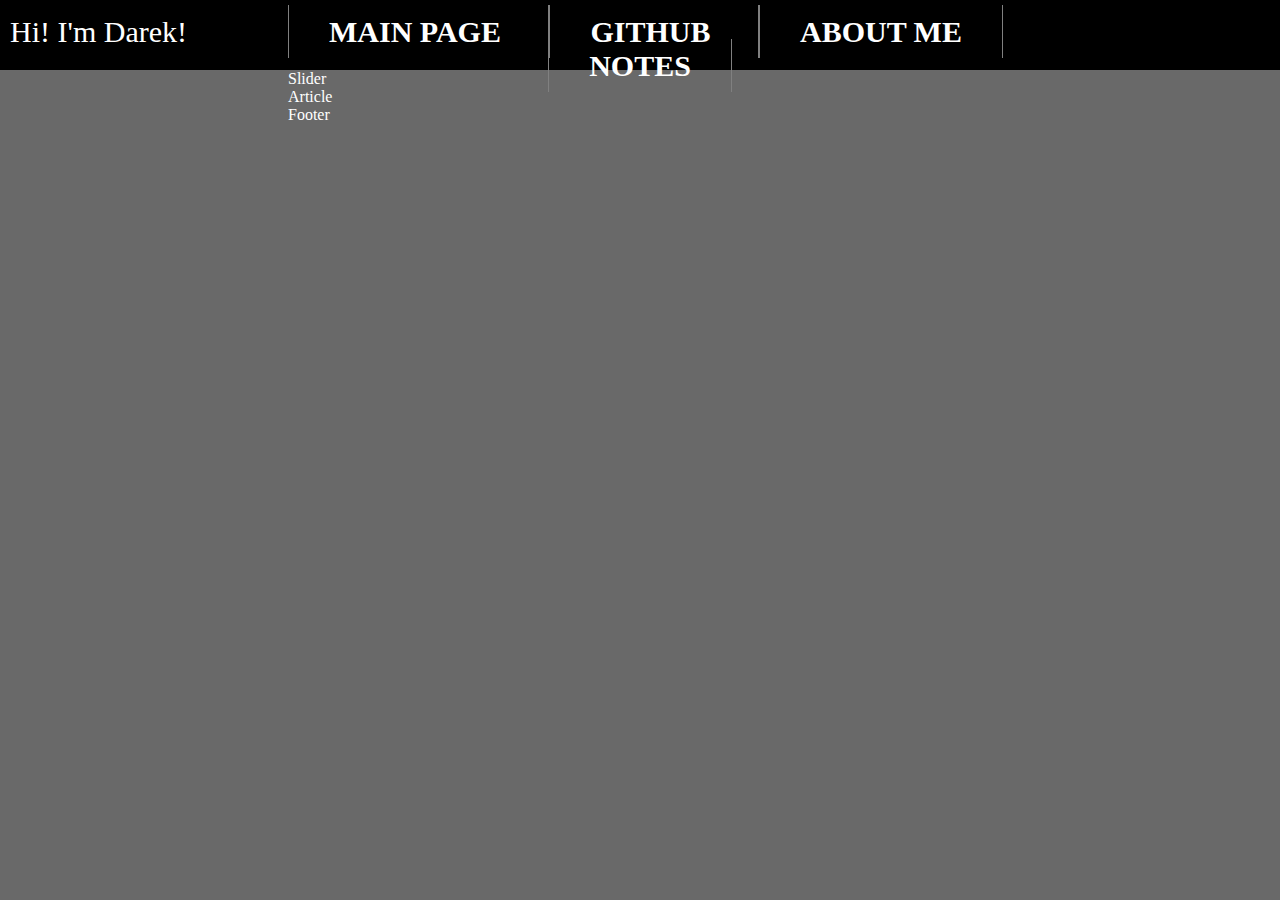
==== Portfoliov2/Portfoliov2/Prototype/Index.html @ f10a1f29 "Init" ====
﻿<!DOCTYPE html>
<html>
<head>
    <meta charset="utf-8" />
    <title>MyApp</title>
    <link rel="stylesheet" href="Site.css">
</head>
<body>
    <header>
        <span>
            Hi! I'm Darek!
        </span>
        <section class="menu">
            <nav class="menu-nav">
                <a href="link">
                    MAIN PAGE
                </a>
                <a href="link">
                    GITHUB
                </a>
                <a href="link">
                    ABOUT ME
                </a>

                <a href="link">
                    NOTES
                </a>
                </tr>
            </nav>
        </section>


    </header>
    <article>
        <section class="slider">
            Slider
        </section>
        Article
    </article>
    <footer>
        Footer
    </footer>

</body>
</html>
---- Portfoliov2/Portfoliov2/Prototype/Site.css ----
﻿* {
    margin: 0 auto;
    color: white;
    font-family: Lato;
}

body {
    background-color: dimgray;
}

.menu, article, footer {
    width: 55%;
}

.menu {
    font-weight: bold;
}

.menu-nav {
}

    .menu-nav a {
        position: relative;
        top: 15px;
        padding: 10px 40px 10px 40px;
        text-decoration: none;
        border-right: 1px solid gray;
        border-left: 1px solid gray;
    }

        .menu-nav a:hover {
            color: lightslategray;
            border-right:1px solid gray;
            border-left:1px solid gray;
        }

        .menu-nav a:active {
            color: lightslategray;
        }

header {
    text-align: center;
    width: 100%;
    height: 70px;
    background-color: black;
    font-size: 30px;
}

span {
    padding: 15px 10px 50px 10px;
    float: left;
}
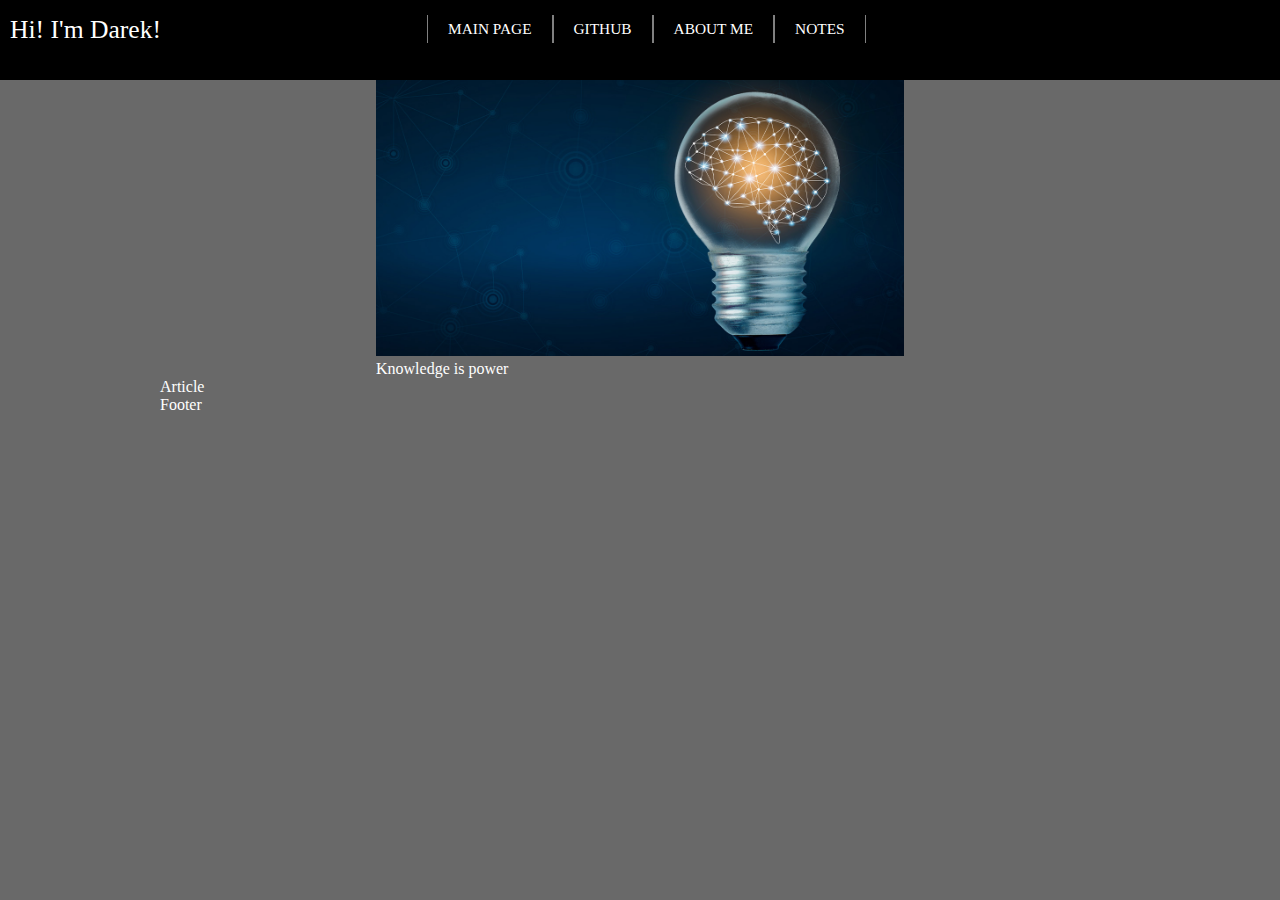
==== commit 19301932: "Prototype" ====
--- a/Portfoliov2/Portfoliov2/Prototype/Index.html
+++ b/Portfoliov2/Portfoliov2/Prototype/Index.html
@@ -4,37 +4,39 @@
     <meta charset="utf-8" />
     <title>MyApp</title>
     <link rel="stylesheet" href="Site.css">
+    <meta name="viewport" content="width=device-width, initial-scale=1.0">
 </head>
 <body>
     <header>
-        <span>
-            Hi! I'm Darek!
+        <span class="name">
+            Hi! I'm <a href="Index.html">Darek!</a>
         </span>
-        <section class="menu">
-            <nav class="menu-nav">
-                <a href="link">
-                    MAIN PAGE
-                </a>
-                <a href="link">
-                    GITHUB
-                </a>
-                <a href="link">
-                    ABOUT ME
-                </a>
+        <nav class="menu-nav">
+            <a href="link">
+                MAIN PAGE
+            </a>
+            <a href="link">
+                GITHUB
+            </a>
+            <a href="link">
+                ABOUT ME
+            </a>
 
-                <a href="link">
-                    NOTES
-                </a>
-                </tr>
-            </nav>
-        </section>
+            <a href="link">
+                NOTES
+            </a>
+        </nav>
 
 
     </header>
     <article>
         <section class="slider">
-            Slider
+            <div class="SlideFade">
+                <img src="Images/img1.jpg" style="width:100%"/>
+                <div class="slideText">Knowledge is power</div>
+            </div>
         </section>
+        
         Article
     </article>
     <footer>
--- a/Portfoliov2/Portfoliov2/Prototype/Site.css
+++ b/Portfoliov2/Portfoliov2/Prototype/Site.css
@@ -2,51 +2,79 @@
     margin: 0 auto;
     color: white;
     font-family: Lato;
+    box-sizing: border-box;
 }
 
 body {
     background-color: dimgray;
+    width: 100%;
+    height: 100%;
 }
 
-.menu, article, footer {
-    width: 55%;
-}
-
-.menu {
-    font-weight: bold;
-}
-
-.menu-nav {
-}
-
-    .menu-nav a {
-        position: relative;
-        top: 15px;
-        padding: 10px 40px 10px 40px;
-        text-decoration: none;
-        border-right: 1px solid gray;
-        border-left: 1px solid gray;
-    }
-
-        .menu-nav a:hover {
-            color: lightslategray;
-            border-right:1px solid gray;
-            border-left:1px solid gray;
-        }
-
-        .menu-nav a:active {
-            color: lightslategray;
-        }
-
 header {
+    position: relative;
     text-align: center;
     width: 100%;
-    height: 70px;
     background-color: black;
-    font-size: 30px;
+    font-size: 25px;
 }
 
 span {
     padding: 15px 10px 50px 10px;
     float: left;
 }
+
+a {
+    text-decoration: none;
+}
+
+.name {
+    font-size: 2vw;
+}
+
+    .name a:hover, a:active {
+        color: lightslategray;
+    }
+
+.menu, article, footer {
+    width: 75%;
+}
+
+.menu {
+    font-weight: bold;
+    
+    position: relative;
+}
+
+.menu-nav {
+    position:relative;
+    left:20%;
+    min-height: 80px;
+    font-size: 1.2vw;
+}
+
+    .menu-nav a {
+        position: relative;
+        float: left;
+        top: 15px;
+        padding: 5px 20px 5px 20px;
+        text-decoration: none;
+        border-right: 1px solid gray;
+        border-left: 1px solid gray;
+    }
+
+        .menu-nav a:hover, .menu-nav a:active {
+            color: lightslategray;
+            border-right: 1px solid white;
+            border-left: 1px solid white;
+        }
+
+.slider {
+    max-width: 55%;
+    position: relative;
+    margin: auto;
+}
+
+.SlideFade {
+
+}
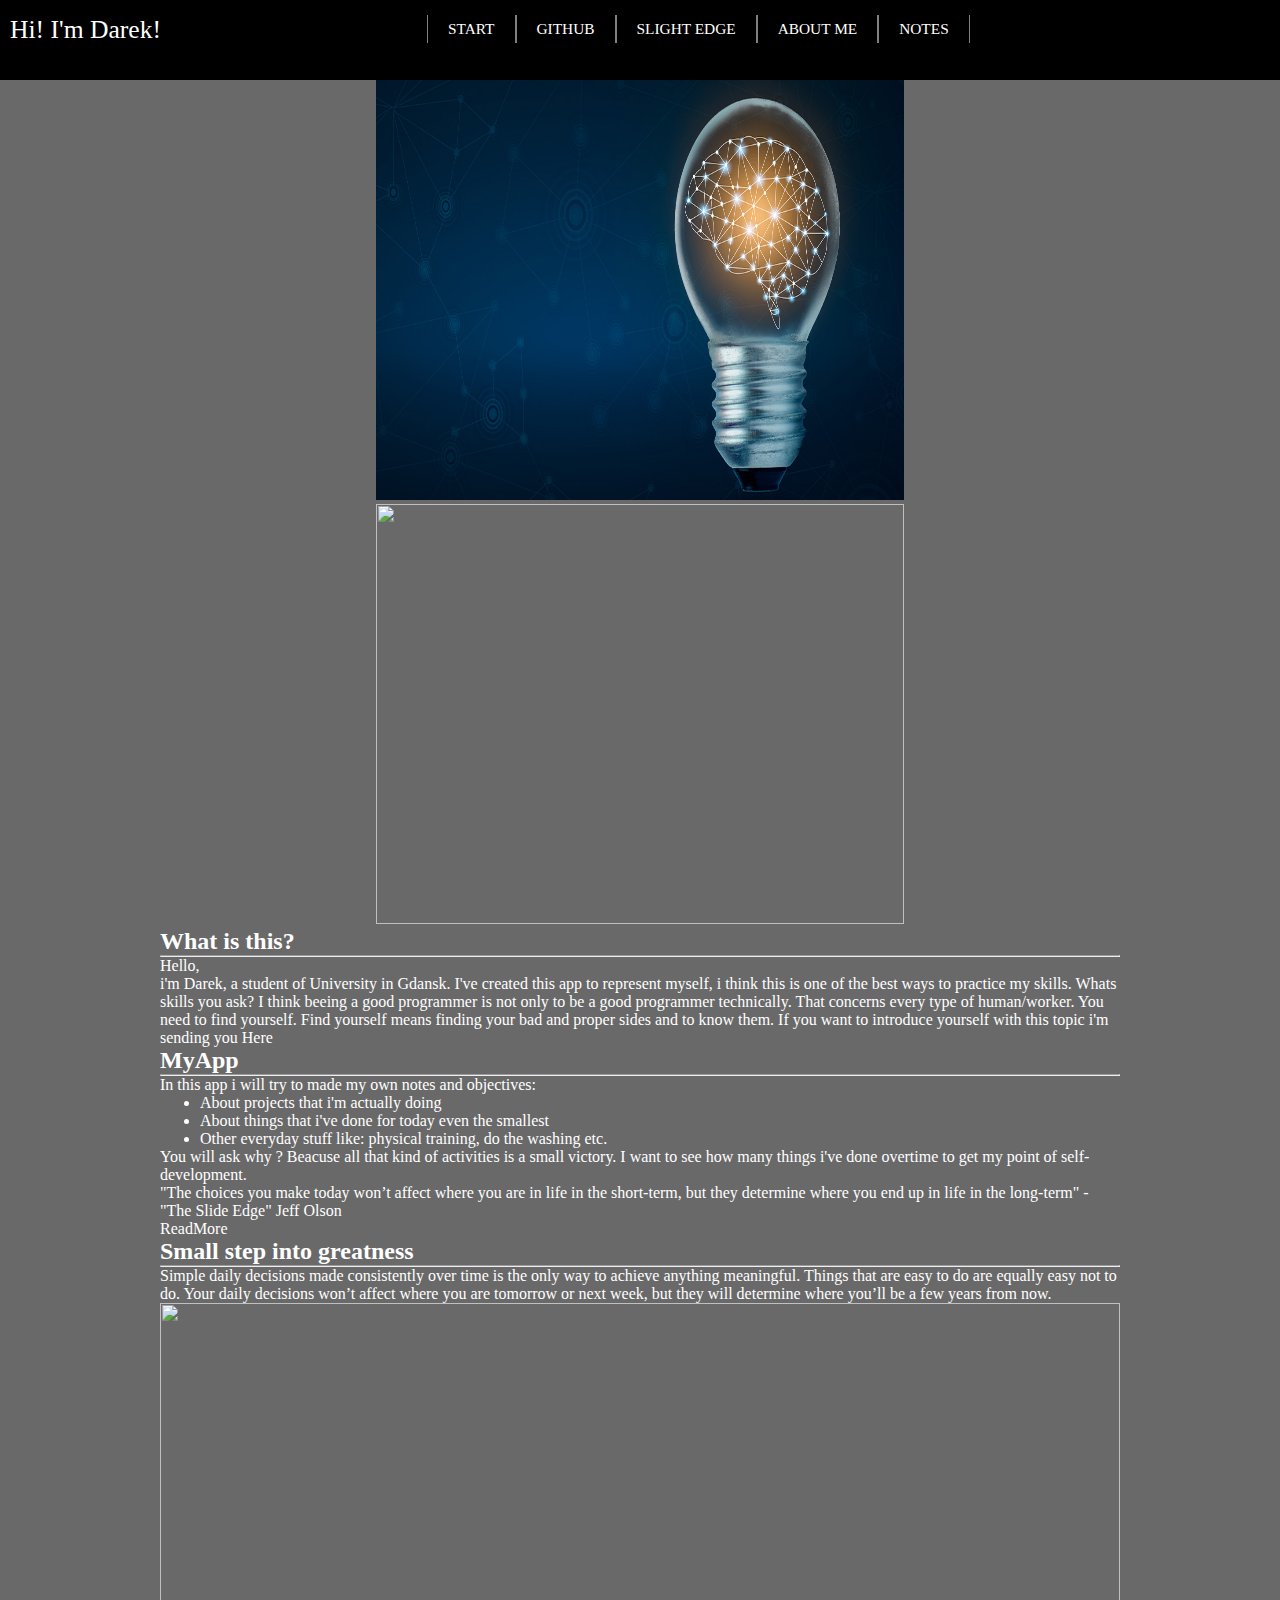
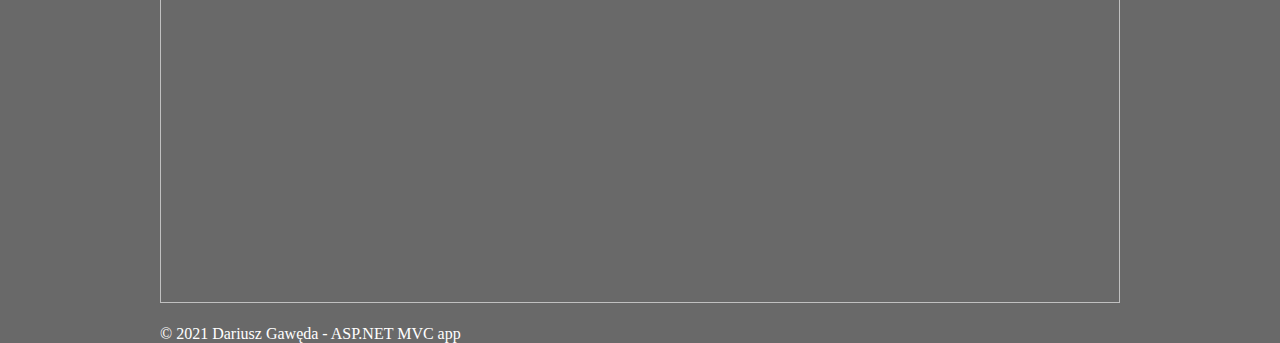
==== commit 89a9e442: "new web page and refernce" ====
--- a/Portfoliov2/Portfoliov2/Prototype/Index.html
+++ b/Portfoliov2/Portfoliov2/Prototype/Index.html
@@ -13,10 +13,13 @@
         </span>
         <nav class="menu-nav">
             <a href="link">
-                MAIN PAGE
+                START
             </a>
-            <a href="link">
+            <a href="https://github.com/dgaweda" target="_blank">
                 GITHUB
+            </a>
+            <a href="slideEdge.html">
+                SLIGHT EDGE
             </a>
             <a href="link">
                 ABOUT ME
@@ -26,24 +29,88 @@
                 NOTES
             </a>
         </nav>
+    </header>
 
-
-    </header>
     <article>
         <section class="slider">
-            <div class="SlideFade">
-                <img src="Images/img1.jpg" style="width:100%"/>
-                <div class="slideText">Knowledge is power</div>
+            <div class="SlideDisplay fade">
+                <img src="Images/img1.jpg" style="width:100%;height:420px;" />
+            </div>
+
+            <div class="SlideDisplay fade">
+                <img src="Images/img3.jpg" style="width: 100%; height: 420px;" />
             </div>
         </section>
-        
-        Article
+
+        <div class="content">
+
+            <div id="gray">
+                <h2 class="headers">What is this?</h2>
+                <hr />
+                <p class="text">
+                    Hello, <br />
+                    i'm Darek, a student of University in Gdansk. I've created this app to represent myself,
+                    i think this is one of the best ways to practice my skills.
+                    Whats skills you ask? I think beeing a good programmer is not only to be a good programmer
+                    technically. That concerns every type of human/worker. You need to find yourself.
+                    Find yourself means finding your bad and proper sides and to know them. If you want to introduce yourself with
+                    this topic i'm sending you
+                    <a href="slideEdge.html" class="link">Here</a>
+                    <br />
+                </p>
+            </div>
+
+            <div id="gray">
+                <h2 class="headers">MyApp</h2>
+                <hr />
+                <p class="text">
+                    In this app
+                    i will try to made my own notes and objectives:
+                </p>
+
+                <ul>
+                    <li>
+                        About projects that i'm actually doing
+                    </li>
+                    <li>
+                        About things that i've done for today even the smallest
+                    </li>
+                    <li>
+                        Other everyday stuff like: physical training, do the washing etc.
+                    </li>
+                </ul>
+
+                <p class="text">
+                    You will ask why ?
+                    Beacuse all that kind of activities is a small victory. I want to see how many things i've done overtime to get my point of self-development.
+                    <br />
+                    "The choices you make today won’t affect where you are in life in the short-term, but they determine where you end up in life in the long-term" - "The Slide Edge" Jeff Olson
+                    <br />
+                    <a href="index.html">ReadMore</a>
+                    <br />
+                </p>
+
+            </div>
+
+            <div id="gray">
+                <h2 class="headers">Small step into greatness</h2>
+                <hr />
+                <p class="text">
+                    Simple daily decisions made consistently over time is the only way to achieve anything meaningful. Things that are easy to do are equally easy not to do. Your daily decisions won’t affect where you are tomorrow or next week, but they will determine where you’ll be a few years from now.
+                    <div>
+                        <img src="Images/img2.png" style="width: 100%; height: 600px;" />
+                    </div>
+                    <br />
+                </p>
+            </div>
+        </div>
     </article>
     <footer>
-        Footer
+        © 2021 Dariusz Gawęda - ASP.NET MVC app
     </footer>
 
 </body>
+<script src="slider.js"></script>
 </html>
 
 
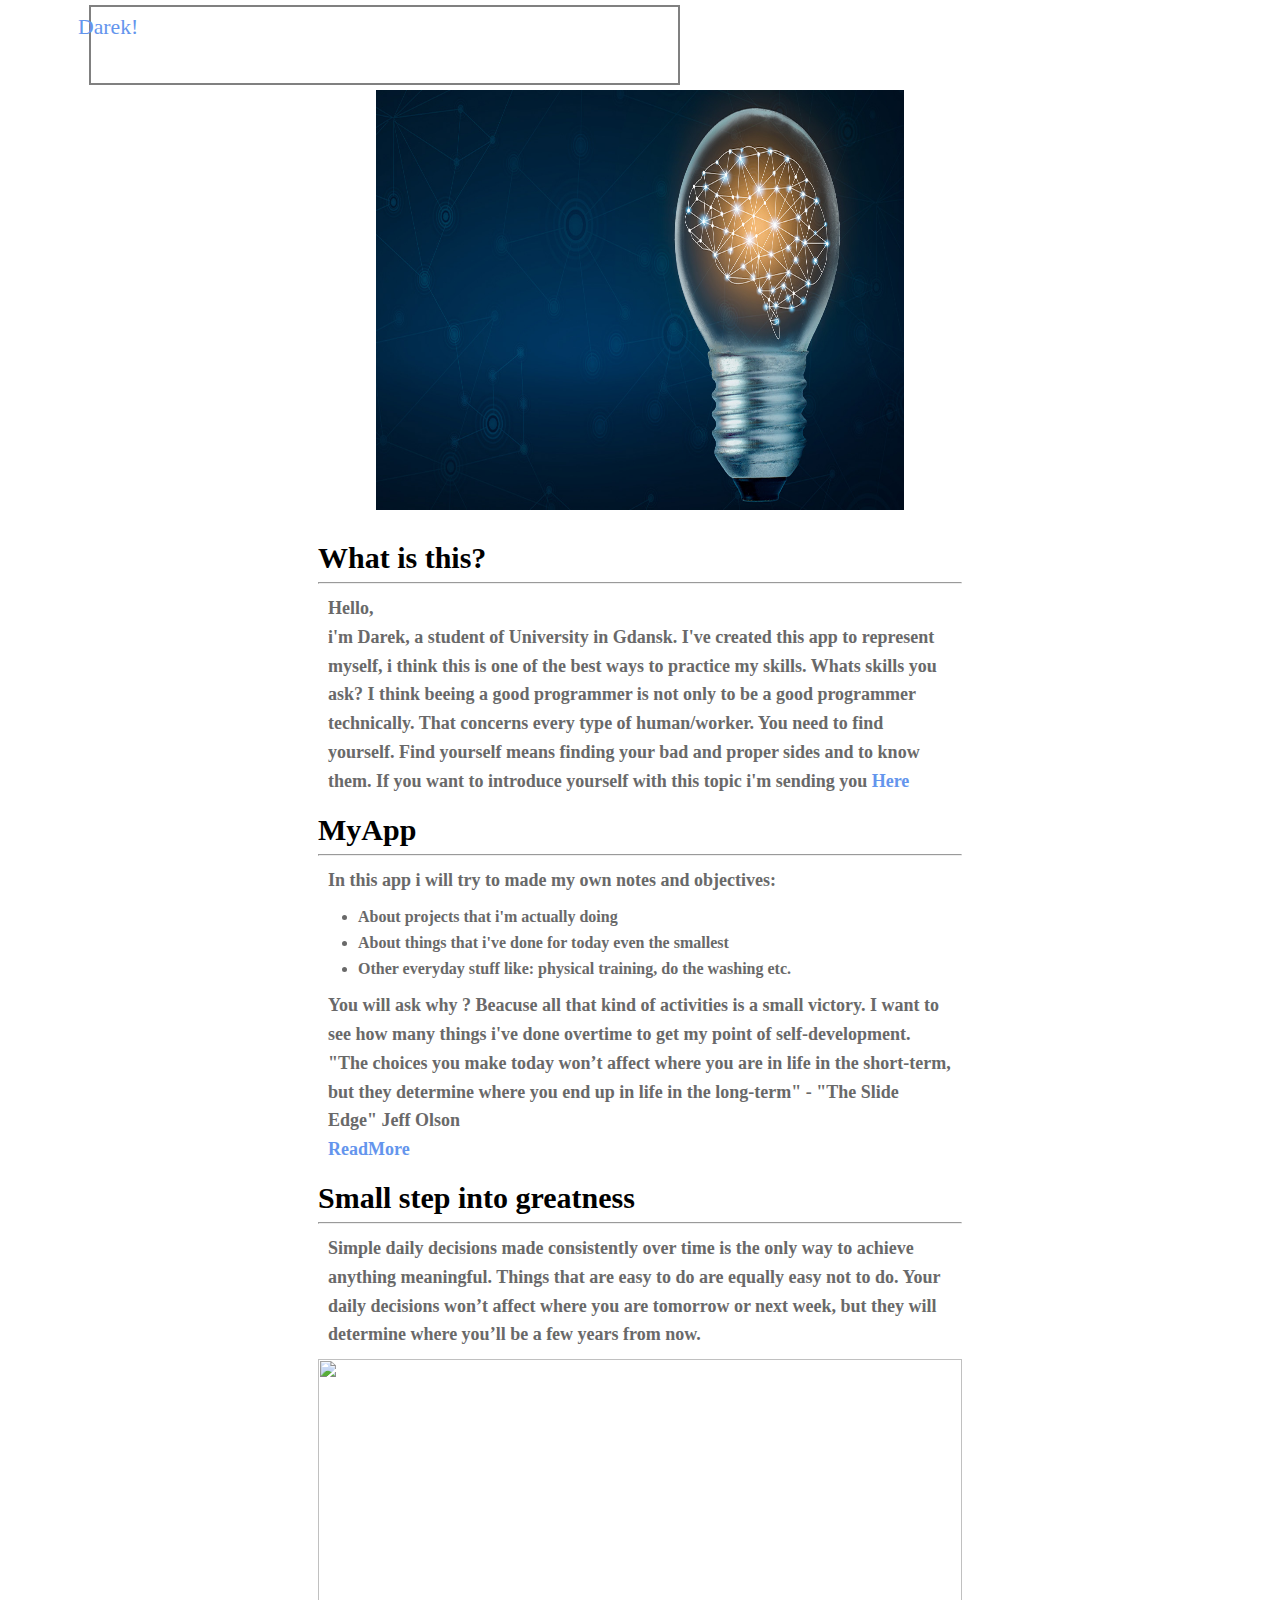
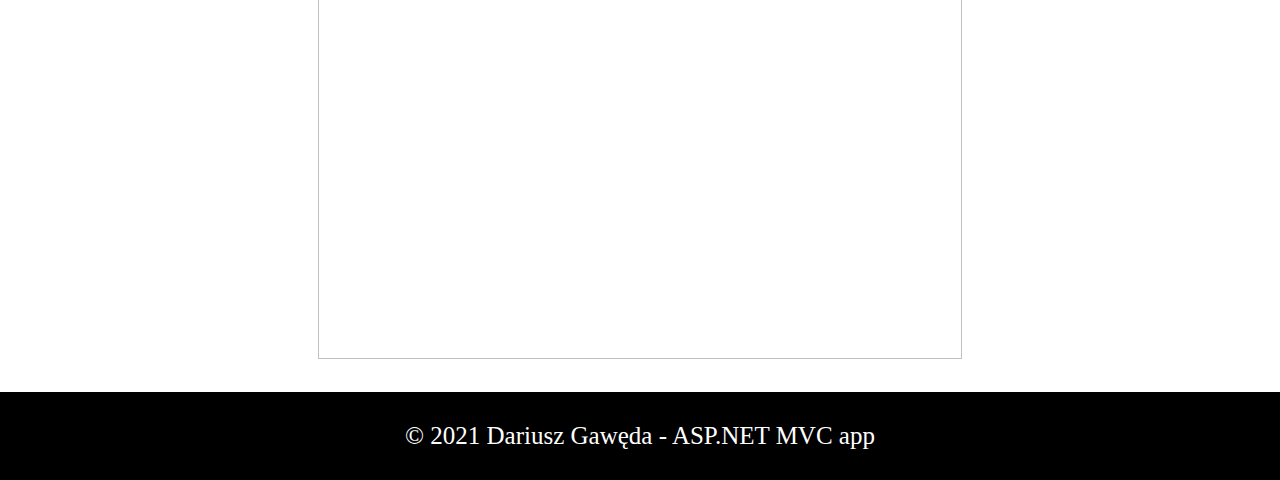
==== commit a6558163: "New page - Notes Added: - new page Notes - some css to it - new references to aboutMe - new title of" ====
--- a/Portfoliov2/Portfoliov2/Prototype/Index.html
+++ b/Portfoliov2/Portfoliov2/Prototype/Index.html
@@ -2,8 +2,9 @@
 <html>
 <head>
     <meta charset="utf-8" />
-    <title>MyApp</title>
+    <title>Portfolio D. G.</title>
     <link rel="stylesheet" href="Site.css">
+    <link rel="icon" href="Images/portfolio.png" type="image/x-icon" />
     <meta name="viewport" content="width=device-width, initial-scale=1.0">
 </head>
 <body>
@@ -12,7 +13,7 @@
             Hi! I'm <a href="Index.html">Darek!</a>
         </span>
         <nav class="menu-nav">
-            <a href="link">
+            <a href="Index.html">
                 START
             </a>
             <a href="https://github.com/dgaweda" target="_blank">
@@ -21,7 +22,7 @@
             <a href="slideEdge.html">
                 SLIGHT EDGE
             </a>
-            <a href="link">
+            <a href="aboutMe.html">
                 ABOUT ME
             </a>
 
--- a/Portfoliov2/Portfoliov2/Prototype/Site.css
+++ b/Portfoliov2/Portfoliov2/Prototype/Site.css
@@ -1,12 +1,13 @@
 ﻿* {
     margin: 0 auto;
-    color: white;
     font-family: Lato;
     box-sizing: border-box;
 }
 
 body {
-    background-color: dimgray;
+    background-image: url("Images/article_background.png");
+    background-repeat: no-repeat;
+    background-size: cover;
     width: 100%;
     height: 100%;
 }
@@ -17,6 +18,7 @@
     width: 100%;
     background-color: black;
     font-size: 25px;
+    color: white;
 }
 
 span {
@@ -26,55 +28,197 @@
 
 a {
     text-decoration: none;
-}
+    color: cornflowerblue;
+}
+
+    a:active, a:hover {
+        color: lightslategray;
+    }
 
 .name {
-    font-size: 2vw;
+    position: relative;
+    font-size: 1.7vw;
+    z-index: 10;
 }
 
     .name a:hover, a:active {
         color: lightslategray;
     }
 
-.menu, article, footer {
-    width: 75%;
+.menu, article {
+    width: 55%;
 }
 
 .menu {
     font-weight: bold;
-    
-    position: relative;
+    position: relative;
+}
+
+article {
+    background-color: white;
 }
 
 .menu-nav {
-    position:relative;
-    left:20%;
+    position: relative;
     min-height: 80px;
-    font-size: 1.2vw;
+    font-size: 1.3vw;
+    right: 5%;
 }
 
     .menu-nav a {
         position: relative;
+        top: 20px;
+        padding: 5px 20px 5px 20px;
+        color: white;
+    }
+
+        .menu-nav a:hover, .menu-nav a:active {
+            color: cornflowerblue;
+            border-top: 1px solid white;
+            border-bottom: 1px solid white;
+        }
+
+.slider {
+    max-width: 75%;
+    position: relative;
+    margin: auto;
+}
+
+.Me {
+    position: relative;
+    width: 100%;
+    height: 400px;
+}
+
+.left {
+    position: relative;
+    float: left;
+    height: 100%;
+    width: 30%;
+}
+
+.right {
+    position: relative;
+    float: right;
+    width: 65%;
+}
+
+.SlideDisplay {
+    display: none;
+}
+
+.fade {
+    -webkit-animation-name: fade;
+    -webkit-animation-duration: 3.0s;
+    animation-name: fade;
+    animation-duration: 3.0s;
+}
+
+@-webkit-keyframes fade {
+    from {
+        opacity: .6
+    }
+
+    to {
+        opacity: 1
+    }
+}
+
+@keyframes fade {
+    from {
+        opacity: .4
+    }
+
+    to {
+        opacity: 1
+    }
+}
+
+.content {
+    position: relative;
+    height: auto;
+    margin: 0 auto;
+    font-weight: bold;
+    padding: 20px 30px 0px 30px;
+    line-height: 1.6;
+    min-height: 85vh;
+}
+
+footer {
+    font-size: 25px;
+    text-align: center;
+    width: 100%;
+    background-color: black;
+    padding-top: 30px;
+    padding-bottom: 30px;
+    color: white;
+}
+
+.headers {
+    color: black;
+    font-size: 30px;
+}
+
+.text {
+    position: relative;
+    padding: 10px 10px 10px 10px;
+    font-size: 18px;
+}
+
+.refs {
+    font-size: 30px;
+    padding: 10px 10px 10px 10px;
+    text-align: center;
+}
+
+    .refs a {
+        margin-left: 5%;
+        padding: 10px 10px 10px 10px;
+        box-sizing: border-box;
+    }
+
+        .refs a:hover, .refs a:active {
+            border-top: 2px solid gray;
+            border-bottom: 2px solid gray;
+        }
+
+#gray {
+    color: dimgray;
+}
+
+/*ABOUT ME LINKS*/
+
+.note {
+    position: relative;
+    float: left;
+    width: 100%;
+    text-align: center;
+    border: 2px solid gray;
+    box-shadow: 0 0 1em gray;
+}
+
+    .note p, nav {
+        padding: 5px 5px 5px 5px;
+        position: relative;
         float: left;
-        top: 15px;
-        padding: 5px 20px 5px 20px;
-        text-decoration: none;
-        border-right: 1px solid gray;
-        border-left: 1px solid gray;
-    }
-
-        .menu-nav a:hover, .menu-nav a:active {
-            color: lightslategray;
-            border-right: 1px solid white;
-            border-left: 1px solid white;
-        }
-
-.slider {
-    max-width: 55%;
-    position: relative;
-    margin: auto;
-}
-
-.SlideFade {
-
-}
+        margin: 5px 5px 5px 5px;
+        border: 2px solid gray;
+        min-height: 100%;
+    }
+
+    .note #title {
+    }
+
+    .note #date {
+    }
+
+    .note #textArea {
+    }
+
+    .note #edit, #delete {
+        float: right;
+    }
+
+    .note #delete {
+        clear: right;
+    }
